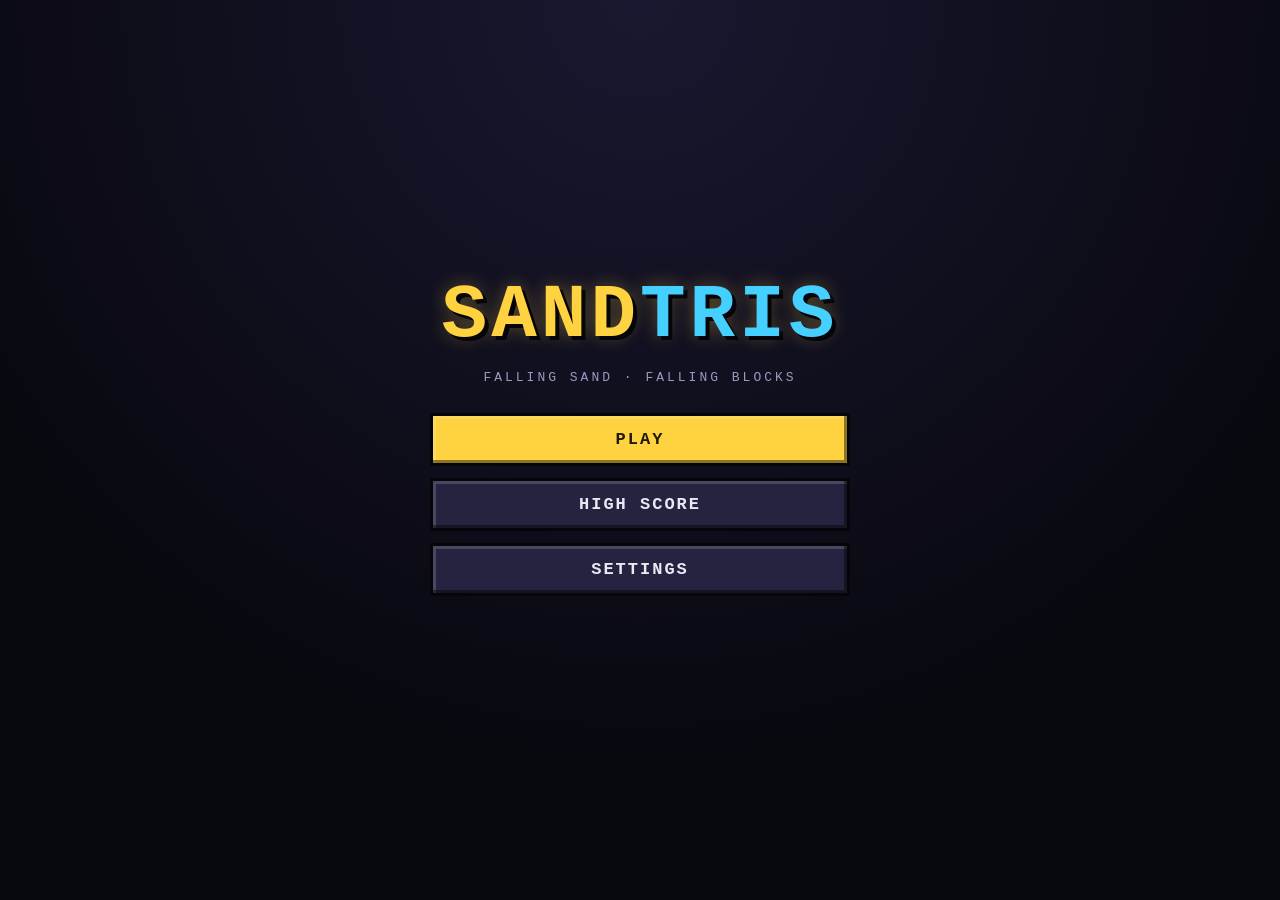
==== index.html @ 55418e90 "Add files via upload" ====
<!DOCTYPE html>
<html lang="en">
<head>
  <meta charset="UTF-8" />
  <meta
    name="viewport"
    content="width=device-width, initial-scale=1.0, maximum-scale=1.0, user-scalable=no, viewport-fit=cover"
  />
  <meta name="apple-mobile-web-app-capable" content="yes" />
  <meta name="mobile-web-app-capable" content="yes" />
  <meta name="theme-color" content="#0a0a14" />
  <title>SANDTRIS</title>
  <link rel="stylesheet" href="style.css" />
</head>
<body>
  <div id="app">

    <!-- ============================ MAIN MENU ============================ -->
    <section id="screen-main" class="screen menu-screen">
      <div class="menu-inner">
        <h1 class="game-title">
          <span class="title-sand">SAND</span><span class="title-tris">TRIS</span>
        </h1>
        <p class="subtitle">FALLING SAND · FALLING BLOCKS</p>
        <nav class="menu-buttons">
          <button class="pix-btn primary" id="btn-play">PLAY</button>
          <button class="pix-btn" data-nav="highscore">HIGH SCORE</button>
          <button class="pix-btn" data-nav="settings">SETTINGS</button>
        </nav>
        <p class="storage-note" id="storage-note"></p>
      </div>
    </section>

    <!-- ============================ HIGH SCORE ========================= -->
    <section id="screen-highscore" class="screen menu-screen hidden">
      <div class="menu-inner">
        <h2 class="screen-title">HIGH SCORE</h2>
        <div class="hs-panel">
          <div class="hs-crown">★</div>
          <div class="hs-best" id="hs-best">0</div>
          <div class="hs-caption">BEST SCORE</div>
        </div>
        <div class="button-row">
          <button class="pix-btn danger" id="btn-reset-score">RESET</button>
          <button class="pix-btn back-btn" data-nav="main">BACK</button>
        </div>
      </div>
    </section>

    <!-- ============================ SETTINGS ============================ -->
    <section id="screen-settings" class="screen menu-screen hidden">
      <div class="menu-inner wide">
        <h2 class="screen-title">SETTINGS</h2>
        <div class="settings-list">
          <div class="setting-row">
            <label>MUSIC</label>
            <input type="range" id="set-music" min="0" max="100" step="1" />
            <span class="setting-val" id="val-music">50</span>
          </div>
          <div class="setting-row">
            <label>SOUND</label>
            <input type="range" id="set-sfx" min="0" max="100" step="1" />
            <span class="setting-val" id="val-sfx">70</span>
          </div>
          <div class="setting-row toggle-row" id="row-movement">
            <label>MOVEMENT</label>
            <button class="pix-toggle wide-toggle" id="tgl-movement">SMOOTH</button>
          </div>
          <div class="setting-row toggle-row" data-toggle="ghostPiece">
            <label>GHOST PIECE</label>
            <button class="pix-toggle" id="tgl-ghost">ON</button>
          </div>
          <div class="setting-row toggle-row" data-toggle="showGrid">
            <label>GRID</label>
            <button class="pix-toggle" id="tgl-grid">OFF</button>
          </div>
          <div class="setting-row toggle-row" data-toggle="screenShake">
            <label>SCREEN SHAKE</label>
            <button class="pix-toggle" id="tgl-shake">ON</button>
          </div>
        </div>
        <div class="button-row">
          <button class="pix-btn danger" id="btn-reset-settings">RESET</button>
          <button class="pix-btn back-btn" data-nav="main">BACK</button>
        </div>
      </div>
    </section>

    <!-- ============================ GAME =============================== -->
    <section id="screen-game" class="screen game-screen hidden">
      <div class="hud">
        <div class="hud-box hold-box">
          <div class="hud-label">HOLD</div>
          <canvas id="hold-canvas" class="mini-canvas"></canvas>
        </div>
        <div class="hud-stats">
          <div class="stat"><span class="stat-label">SCORE</span><span id="hud-score" class="stat-value">0</span></div>
          <div class="stat-line">
            <div class="stat small"><span class="stat-label">LEVEL</span><span id="hud-level" class="stat-value">1</span></div>
            <div class="stat small"><span class="stat-label">LINES</span><span id="hud-lines" class="stat-value">0</span></div>
          </div>
        </div>
        <div class="hud-box next-box">
          <div class="hud-label">NEXT</div>
          <div id="next-list" class="next-list"></div>
        </div>
      </div>

      <div class="board-area">
        <canvas id="board" class="board-canvas"></canvas>
        <div id="combo-popup" class="combo-popup"></div>
        <button id="btn-pause" class="pause-btn" aria-label="Pause">❚❚</button>
      </div>

      <div id="touch-controls" class="touch-controls">
        <div class="touch-cluster left-cluster">
          <button class="tbtn" data-act="rotccw" aria-label="Rotate CCW">↺</button>
          <button class="tbtn" data-act="left" aria-label="Left">◀</button>
          <button class="tbtn" data-act="right" aria-label="Right">▶</button>
          <button class="tbtn" data-act="rotcw" aria-label="Rotate CW">↻</button>
        </div>
        <div class="touch-cluster right-cluster">
          <button class="tbtn" data-act="hold" aria-label="Hold">HOLD</button>
          <button class="tbtn" data-act="softdrop" aria-label="Soft Drop">▼</button>
          <button class="tbtn tbtn-drop" data-act="harddrop" aria-label="Hard Drop">DROP</button>
        </div>
      </div>
    </section>

    <!-- ============================ PAUSE OVERLAY ====================== -->
    <div id="overlay-pause" class="overlay hidden">
      <div class="overlay-panel">
        <h2 class="screen-title">PAUSED</h2>
        <nav class="menu-buttons">
          <button class="pix-btn primary" id="btn-resume">RESUME</button>
          <button class="pix-btn" id="btn-restart">RESTART</button>
          <button class="pix-btn danger" id="btn-quit">MAIN MENU</button>
        </nav>
      </div>
    </div>

    <!-- ============================ GAME OVER ========================== -->
    <div id="overlay-gameover" class="overlay hidden">
      <div class="overlay-panel">
        <h2 class="screen-title">GAME OVER</h2>
        <div class="go-stats" id="go-stats"></div>
        <div id="go-newbest" class="go-newbest hidden">NEW BEST!</div>
        <nav class="menu-buttons">
          <button class="pix-btn primary" id="btn-retry">PLAY AGAIN</button>
          <button class="pix-btn danger" id="btn-go-menu">MAIN MENU</button>
        </nav>
      </div>
    </div>

  </div>

  <!-- Plain scripts in dependency order so index.html runs from file:// with
       no build step or module/CORS issues. -->
  <script src="js/config.js"></script>
  <script src="js/storage.js"></script>
  <script src="js/settings.js"></script>
  <script src="js/audio.js"></script>
  <script src="js/particles.js"></script>
  <script src="js/physics.js"></script>
  <script src="js/piece.js"></script>
  <script src="js/board.js"></script>
  <script src="js/renderer.js"></script>
  <script src="js/input.js"></script>
  <script src="js/ui.js"></script>
  <script src="js/game.js"></script>
</body>
</html>
---- style.css ----
/* =========================================================================
 * style.css — SANDTRIS
 * Retro pixel-art styling with a responsive layout that reflows from wide
 * desktop monitors down to small phones in portrait or landscape.
 * ========================================================================= */

/* ------------------------------- Reset -------------------------------- */
*,
*::before,
*::after { box-sizing: border-box; margin: 0; padding: 0; }

:root {
  --bg0: #08080f;
  --bg1: #10101c;
  --panel: #1a1a2e;
  --panel-2: #242440;
  --edge-dark: #05050a;
  --edge-light: rgba(255, 255, 255, 0.16);
  --border: #3a3a5c;
  --text: #e9e9f4;
  --text-dim: #9a9ac0;
  --accent: #ffd23f;      /* yellow */
  --accent-2: #45d0ff;    /* cyan   */
  --danger: #ff5a6e;
  --good: #4ce07a;

  --red: #e23a3a;
  --yellow: #f0c000;
  --green: #3fbf3f;
  --blue: #3a6ee2;

  --font: 'Courier New', 'Lucida Console', Consolas, monospace;
}

html, body {
  height: 100%;
  width: 100%;
  overflow: hidden;
  background: var(--bg0);
  color: var(--text);
  font-family: var(--font);
  -webkit-font-smoothing: none;
  font-smooth: never;
}

body {
  /* Kill mobile annoyances: scroll, zoom, text select, tap highlight. */
  touch-action: none;
  -webkit-user-select: none;
  -moz-user-select: none;
  user-select: none;
  -webkit-touch-callout: none;
  -webkit-tap-highlight-color: transparent;
  overscroll-behavior: none;
  position: fixed;
  inset: 0;
}

canvas { image-rendering: pixelated; image-rendering: crisp-edges; }

#app {
  position: relative;
  width: 100%;
  height: 100%;
  background:
    radial-gradient(circle at 50% 0%, #1a1830 0%, var(--bg0) 70%);
}

.hidden { display: none !important; }

/* Smooth enter transition for screens and overlays. */
.screen-in { animation: screenIn 0.2s ease-out both; }
@keyframes screenIn {
  from { opacity: 0; transform: translateY(8px); }
  to   { opacity: 1; transform: translateY(0); }
}
.overlay.screen-in { animation: overlayIn 0.18s ease-out both; }
@keyframes overlayIn { from { opacity: 0; } to { opacity: 1; } }
.overlay.screen-in .overlay-panel { animation: panelIn 0.22s cubic-bezier(0.2, 0.9, 0.3, 1.2) both; }
@keyframes panelIn {
  from { opacity: 0; transform: scale(0.9); }
  to   { opacity: 1; transform: scale(1); }
}

/* ---------------------------- Screens --------------------------------- */
.screen {
  position: absolute;
  inset: 0;
  display: flex;
  flex-direction: column;
  align-items: center;
  justify-content: center;
}

.menu-screen {
  padding: env(safe-area-inset-top) env(safe-area-inset-right)
           env(safe-area-inset-bottom) env(safe-area-inset-left);
  overflow-y: auto;
}

.menu-inner {
  width: min(92vw, 440px);
  display: flex;
  flex-direction: column;
  align-items: center;
  gap: 14px;
  padding: 22px 10px;
}
.menu-inner.wide { width: min(94vw, 560px); }

/* ---------------------------- Titles ---------------------------------- */
.game-title {
  font-size: clamp(40px, 12vw, 76px);
  letter-spacing: 4px;
  line-height: 1;
  text-shadow: 4px 4px 0 var(--edge-dark), 0 0 18px rgba(255, 210, 63, 0.35);
  margin-bottom: 2px;
}
.title-sand { color: var(--accent); }
.title-tris { color: var(--accent-2); }

.subtitle {
  color: var(--text-dim);
  font-size: clamp(9px, 3vw, 13px);
  letter-spacing: 3px;
  margin-bottom: 14px;
}

.screen-title {
  font-size: clamp(20px, 6vw, 32px);
  letter-spacing: 3px;
  color: var(--accent);
  text-shadow: 3px 3px 0 var(--edge-dark);
  margin-bottom: 8px;
  text-align: center;
}

.hint { color: var(--text-dim); font-size: 12px; letter-spacing: 1px; }
.tiny { font-size: 10px; color: var(--text-dim); }

/* ---------------------------- Buttons --------------------------------- */
.menu-buttons {
  display: flex;
  flex-direction: column;
  gap: 12px;
  width: 100%;
}

.pix-btn {
  font-family: var(--font);
  font-weight: bold;
  text-transform: uppercase;
  letter-spacing: 2px;
  font-size: clamp(13px, 3.6vw, 17px);
  color: var(--text);
  background: var(--panel-2);
  border: 3px solid var(--edge-dark);
  padding: 14px 16px;
  cursor: pointer;
  position: relative;
  box-shadow: inset -3px -3px 0 rgba(0, 0, 0, 0.45),
              inset 3px 3px 0 var(--edge-light);
  transition: transform 0.04s, background 0.1s;
  width: 100%;
  text-align: center;
}
.pix-btn:hover { background: #2e2e52; }
.pix-btn:active { transform: translateY(2px);
  box-shadow: inset 3px 3px 0 rgba(0, 0, 0, 0.45); }
.pix-btn.primary {
  background: var(--accent);
  color: #201a00;
  text-shadow: none;
}
.pix-btn.primary:hover { background: #ffdf6b; }
.pix-btn.danger { background: #6e2130; color: #ffd7dd; }
.pix-btn.danger:hover { background: #8a2a3d; }
.pix-btn.back-btn { background: var(--panel); color: var(--text-dim); }

.mode-btn {
  display: flex;
  flex-direction: column;
  gap: 5px;
  padding: 16px;
}
.mode-name { font-size: clamp(16px, 5vw, 22px); letter-spacing: 3px; }
.mode-desc {
  font-size: 11px;
  font-weight: normal;
  letter-spacing: 1px;
  color: rgba(0, 0, 0, 0.55);
  text-transform: none;
}
.pix-btn:not(.primary) .mode-desc { color: var(--text-dim); }

.button-row { display: flex; gap: 10px; width: 100%; margin-top: 6px; }
.button-row .pix-btn { flex: 1; }

.storage-note { color: var(--danger); font-size: 10px; height: 12px; }

/* ---------------------------- Settings -------------------------------- */
.settings-list {
  width: 100%;
  display: flex;
  flex-direction: column;
  gap: 4px;
  background: var(--panel);
  border: 3px solid var(--edge-dark);
  box-shadow: inset 3px 3px 0 var(--edge-light);
  padding: 12px;
}
.setting-row {
  display: grid;
  grid-template-columns: 1fr auto;
  align-items: center;
  gap: 10px;
  padding: 9px 4px;
  border-bottom: 2px solid rgba(0, 0, 0, 0.3);
}
.setting-row:last-child { border-bottom: none; }
.setting-row label { font-size: 13px; letter-spacing: 1px; color: var(--text); }
.setting-row input[type="range"] { grid-column: 1 / 2; }
.setting-val {
  font-size: 13px; color: var(--accent-2); min-width: 40px; text-align: right;
}
.toggle-row { grid-template-columns: 1fr auto; }

input[type="range"] {
  -webkit-appearance: none;
  appearance: none;
  height: 12px;
  background: var(--bg0);
  border: 2px solid var(--edge-dark);
  outline: none;
  width: 100%;
}
input[type="range"]::-webkit-slider-thumb {
  -webkit-appearance: none;
  appearance: none;
  width: 18px; height: 20px;
  background: var(--accent);
  border: 2px solid var(--edge-dark);
  cursor: pointer;
}
input[type="range"]::-moz-range-thumb {
  width: 16px; height: 18px;
  background: var(--accent);
  border: 2px solid var(--edge-dark);
  cursor: pointer;
  border-radius: 0;
}

.pix-toggle {
  font-family: var(--font);
  font-weight: bold;
  font-size: 13px;
  letter-spacing: 2px;
  padding: 7px 16px;
  min-width: 62px;
  border: 3px solid var(--edge-dark);
  background: #4a2030;
  color: var(--danger);
  cursor: pointer;
  box-shadow: inset -2px -2px 0 rgba(0, 0, 0, 0.4);
}
.pix-toggle.on { background: #1f4a2c; color: var(--good); }

/* Movement mode is not on/off — always shown in the accent colour. */
.wide-toggle {
  min-width: 92px;
  background: #23324f;
  color: var(--accent-2);
}
.wide-toggle:hover { background: #2c3f63; }

/* --------------------------- High score ------------------------------- */
.hs-panel {
  width: 100%;
  background: var(--panel);
  border: 3px solid var(--edge-dark);
  box-shadow: inset 3px 3px 0 var(--edge-light);
  padding: 30px 16px;
  display: flex;
  flex-direction: column;
  align-items: center;
  gap: 8px;
}
.hs-crown { font-size: 40px; color: var(--accent); text-shadow: 3px 3px 0 var(--edge-dark); }
.hs-best {
  font-size: clamp(40px, 12vw, 64px);
  color: var(--accent);
  text-shadow: 4px 4px 0 var(--edge-dark);
  line-height: 1;
}
.hs-caption { font-size: 12px; letter-spacing: 3px; color: var(--text-dim); }

/* ---------------------------- Controls -------------------------------- */
.controls-list {
  width: 100%;
  display: flex;
  flex-direction: column;
  gap: 6px;
  background: var(--panel);
  border: 3px solid var(--edge-dark);
  box-shadow: inset 3px 3px 0 var(--edge-light);
  padding: 12px;
}
.control-row {
  display: flex;
  justify-content: space-between;
  align-items: center;
  padding: 7px 4px;
  border-bottom: 2px solid rgba(0, 0, 0, 0.3);
}
.control-row:last-child { border-bottom: none; }
.control-row .ctl-label { font-size: 13px; letter-spacing: 1px; }
.key-cap {
  font-family: var(--font);
  font-weight: bold;
  min-width: 66px;
  text-align: center;
  padding: 6px 10px;
  background: var(--panel-2);
  border: 2px solid var(--edge-dark);
  color: var(--accent-2);
  cursor: pointer;
  box-shadow: inset -2px -2px 0 rgba(0, 0, 0, 0.4);
}
.key-cap.listening { background: var(--accent); color: #201a00; animation: blink 0.6s steps(2) infinite; }
@keyframes blink { 50% { opacity: 0.5; } }

/* ---------------------------- Stats ----------------------------------- */
.stats-grid {
  width: 100%;
  display: grid;
  grid-template-columns: 1fr 1fr;
  gap: 8px;
}
.stat-card {
  background: var(--panel);
  border: 3px solid var(--edge-dark);
  box-shadow: inset 2px 2px 0 var(--edge-light);
  padding: 12px;
  display: flex;
  flex-direction: column;
  gap: 4px;
}
.stat-card .sc-label { font-size: 10px; color: var(--text-dim); letter-spacing: 1px; }
.stat-card .sc-value { font-size: clamp(16px, 5vw, 22px); color: var(--accent-2); }

/* ---------------------------- High scores ----------------------------- */
.tabs { display: flex; gap: 6px; width: 100%; }
.pix-tab {
  flex: 1;
  font-family: var(--font);
  font-weight: bold;
  letter-spacing: 1px;
  font-size: 12px;
  padding: 9px 4px;
  background: var(--panel);
  color: var(--text-dim);
  border: 3px solid var(--edge-dark);
  cursor: pointer;
}
.pix-tab.active { background: var(--panel-2); color: var(--accent); }

.hs-list {
  width: 100%;
  min-height: 180px;
  background: var(--panel);
  border: 3px solid var(--edge-dark);
  box-shadow: inset 3px 3px 0 var(--edge-light);
  padding: 10px;
  display: flex;
  flex-direction: column;
  gap: 4px;
}
.hs-row {
  display: grid;
  grid-template-columns: 28px 1fr auto;
  gap: 8px;
  align-items: center;
  padding: 7px 6px;
  border-bottom: 2px solid rgba(0, 0, 0, 0.3);
  font-size: 13px;
}
.hs-row:last-child { border-bottom: none; }
.hs-rank { color: var(--accent); font-weight: bold; }
.hs-main { color: var(--text); }
.hs-sub { color: var(--text-dim); font-size: 11px; text-align: right; }
.hs-empty { color: var(--text-dim); text-align: center; padding: 40px 0; letter-spacing: 1px; }

.credits-body { text-align: center; line-height: 1.9; font-size: 13px; color: var(--text); }
.credits-body strong { color: var(--accent); font-size: 18px; letter-spacing: 2px; }

/* ============================== GAME ================================== */
.game-screen {
  flex-direction: column;
  justify-content: flex-start;
  gap: 6px;
  padding: calc(env(safe-area-inset-top) + 6px) 6px
           calc(env(safe-area-inset-bottom) + 6px) 6px;
}

.hud {
  width: min(100%, 560px);
  display: flex;
  align-items: stretch;
  gap: 6px;
  flex: 0 0 auto;
}

.hud-box {
  background: var(--panel);
  border: 3px solid var(--edge-dark);
  box-shadow: inset 2px 2px 0 var(--edge-light);
  padding: 5px;
  display: flex;
  flex-direction: column;
  align-items: center;
  gap: 3px;
  min-width: 62px;
}
.hud-label { font-size: 9px; letter-spacing: 2px; color: var(--text-dim); }
.mini-canvas {
  width: 52px; height: 40px; background: var(--bg0);
  border: 2px solid var(--edge-dark);
}
.next-list { display: flex; flex-direction: column; gap: 3px; }
.next-list canvas {
  width: 52px; height: 30px; background: var(--bg0);
  border: 2px solid var(--edge-dark);
}
.next-list canvas:nth-child(n+4) { display: none; } /* trim on small screens */

.hud-stats {
  flex: 1;
  background: var(--panel);
  border: 3px solid var(--edge-dark);
  box-shadow: inset 2px 2px 0 var(--edge-light);
  padding: 6px 8px;
  display: flex;
  flex-direction: column;
  justify-content: center;
  gap: 6px;
}
.stat { display: flex; flex-direction: column; gap: 1px; }
.stat-label { font-size: 9px; letter-spacing: 1px; color: var(--text-dim); }
.stat-value { font-size: clamp(16px, 5vw, 24px); color: var(--accent); line-height: 1; }
.stat-line { display: flex; gap: 10px; }
.stat.small .stat-value { font-size: clamp(12px, 4vw, 16px); color: var(--accent-2); }

.board-area {
  position: relative;
  flex: 1 1 auto;
  min-height: 0;
  width: 100%;
  display: flex;
  align-items: center;
  justify-content: center;
}
.board-canvas {
  background: var(--bg1);
  border: 3px solid var(--border);
  box-shadow: 0 0 0 3px var(--edge-dark), 0 6px 24px rgba(0, 0, 0, 0.6);
  display: block;
}

.pause-btn {
  position: absolute;
  top: 6px; right: 6px;
  width: 34px; height: 34px;
  font-size: 12px;
  background: rgba(20, 20, 40, 0.85);
  color: var(--text);
  border: 2px solid var(--edge-dark);
  cursor: pointer;
  z-index: 5;
}
.fps {
  position: absolute;
  top: 6px; left: 6px;
  font-size: 11px;
  color: var(--good);
  background: rgba(0, 0, 0, 0.5);
  padding: 2px 5px;
  z-index: 5;
}

.combo-popup {
  position: absolute;
  top: 30%;
  left: 50%;
  transform: translate(-50%, -50%) scale(1);
  font-size: clamp(18px, 6vw, 30px);
  font-weight: bold;
  letter-spacing: 2px;
  color: var(--accent);
  text-shadow: 3px 3px 0 var(--edge-dark);
  pointer-events: none;
  opacity: 0;
  text-align: center;
  z-index: 6;
  white-space: nowrap;
}
.combo-popup.show { animation: comboPop 0.9s ease-out forwards; }
@keyframes comboPop {
  0% { opacity: 0; transform: translate(-50%, -35%) scale(0.6); }
  20% { opacity: 1; transform: translate(-50%, -50%) scale(1.1); }
  70% { opacity: 1; transform: translate(-50%, -55%) scale(1); }
  100% { opacity: 0; transform: translate(-50%, -75%) scale(1); }
}

/* ------------------------- Touch controls ----------------------------- */
.touch-controls {
  width: min(100%, 560px);
  display: none;             /* shown on touch / small screens below */
  justify-content: space-between;
  gap: 10px;
  flex: 0 0 auto;
  padding-top: 4px;
}
.touch-cluster { display: flex; gap: 8px; flex-wrap: wrap; }
.left-cluster { justify-content: flex-start; }
.right-cluster { justify-content: flex-end; }

.tbtn {
  font-family: var(--font);
  font-weight: bold;
  font-size: 20px;
  color: var(--text);
  background: var(--panel-2);
  border: 3px solid var(--edge-dark);
  box-shadow: inset -3px -3px 0 rgba(0, 0, 0, 0.45),
              inset 3px 3px 0 var(--edge-light);
  width: 58px;
  height: 58px;
  cursor: pointer;
  touch-action: none;
  display: flex;
  align-items: center;
  justify-content: center;
  user-select: none;
}
.tbtn:active, .tbtn.pressed { transform: translateY(2px); background: var(--accent); color: #201a00; }
.tbtn[data-act="hold"] { font-size: 12px; letter-spacing: 1px; }
.tbtn-drop { width: 74px; background: #3a2a5a; font-size: 13px; letter-spacing: 1px; }

/* ------------------------- Overlays ----------------------------------- */
.overlay {
  position: absolute;
  inset: 0;
  background: rgba(4, 4, 10, 0.86);
  display: flex;
  align-items: center;
  justify-content: center;
  z-index: 20;
  padding: 16px;
}
.overlay-panel {
  width: min(92vw, 400px);
  background: var(--panel);
  border: 4px solid var(--edge-dark);
  box-shadow: inset 3px 3px 0 var(--edge-light), 0 8px 30px rgba(0, 0, 0, 0.7);
  padding: 22px 18px;
  display: flex;
  flex-direction: column;
  align-items: center;
  gap: 14px;
}
.go-stats { width: 100%; display: flex; flex-direction: column; gap: 6px; }
.go-stat-row {
  display: flex; justify-content: space-between;
  font-size: 14px; padding: 5px 2px;
  border-bottom: 2px solid rgba(0, 0, 0, 0.3);
}
.go-stat-row .gv { color: var(--accent-2); }
.go-newbest {
  color: var(--accent);
  font-size: 18px; letter-spacing: 2px;
  animation: blink 0.7s steps(2) infinite;
}

/* ========================== Responsive =============================== */

/* Show touch controls on touch-first or small screens. */
@media (pointer: coarse), (max-width: 780px) {
  .touch-controls { display: flex; }
}

/* Landscape phones: put touch clusters beside the board, compact HUD. */
@media (orientation: landscape) and (max-height: 560px) {
  .game-screen { flex-direction: row; flex-wrap: wrap; align-content: center; }
  .hud { order: 0; width: 100%; }
  .board-area { order: 2; flex: 1 1 100%; }
  .next-list canvas:nth-child(n+3) { display: none; }
  .tbtn { width: 50px; height: 50px; font-size: 17px; }
}

/* Larger screens: give the menus and HUD a touch more room. */
@media (min-width: 900px) and (min-height: 640px) {
  .hud { width: 460px; }
  .touch-controls { width: 460px; }
}

/* Very small phones. */
@media (max-width: 360px) {
  .hud-box { min-width: 52px; }
  .mini-canvas { width: 44px; height: 34px; }
  .next-list canvas { width: 44px; height: 26px; }
  .tbtn { width: 52px; height: 52px; font-size: 18px; }
  .tbtn-drop { width: 62px; }
}
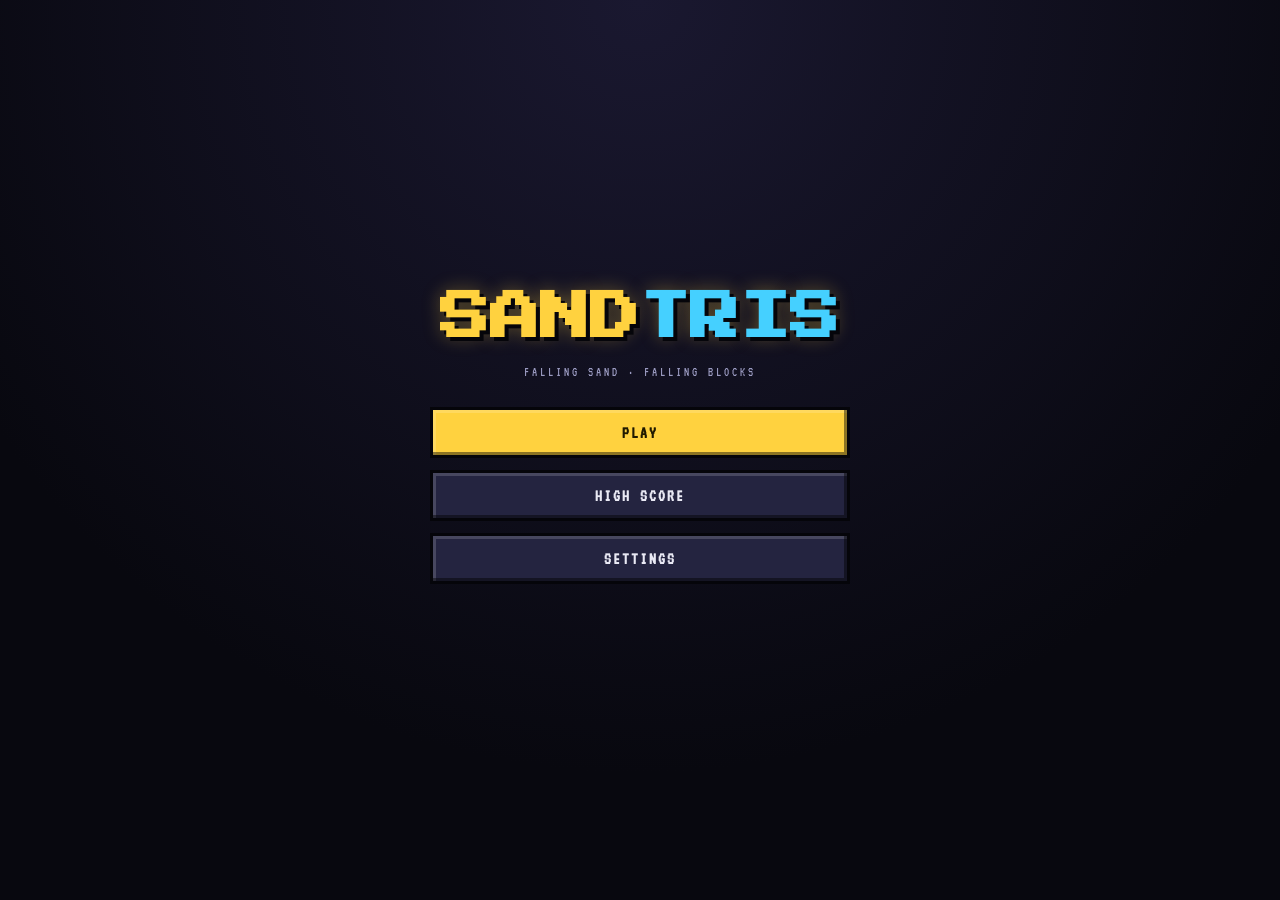
==== commit 0792f86b: "Add files via upload" ====
--- a/index.html
+++ b/index.html
@@ -10,6 +10,12 @@
   <meta name="mobile-web-app-capable" content="yes" />
   <meta name="theme-color" content="#0a0a14" />
   <title>SANDTRIS</title>
+  <link rel="preconnect" href="https://fonts.googleapis.com" />
+  <link rel="preconnect" href="https://fonts.gstatic.com" crossorigin />
+  <link
+    href="https://fonts.googleapis.com/css2?family=Press+Start+2P&family=VT323&display=swap"
+    rel="stylesheet"
+  />
   <link rel="stylesheet" href="style.css" />
 </head>
 <body>
@@ -66,6 +72,10 @@
             <label>MOVEMENT</label>
             <button class="pix-toggle wide-toggle" id="tgl-movement">SMOOTH</button>
           </div>
+          <div class="setting-row toggle-row" id="row-touch">
+            <label>TOUCH CONTROLS</label>
+            <button class="pix-toggle wide-toggle" id="tgl-touch">GESTURES</button>
+          </div>
           <div class="setting-row toggle-row" data-toggle="ghostPiece">
             <label>GHOST PIECE</label>
             <button class="pix-toggle" id="tgl-ghost">ON</button>
@@ -109,6 +119,13 @@
       <div class="board-area">
         <canvas id="board" class="board-canvas"></canvas>
         <div id="combo-popup" class="combo-popup"></div>
+        <div id="gesture-hint" class="gesture-hint hidden">
+          <span>DRAG&nbsp;·&nbsp;MOVE</span>
+          <span>TAP&nbsp;·&nbsp;ROTATE</span>
+          <span>FLICK DOWN&nbsp;·&nbsp;DROP</span>
+          <span>SWIPE UP&nbsp;·&nbsp;HOLD</span>
+          <span>TWO FINGERS&nbsp;·&nbsp;ROTATE BACK</span>
+        </div>
         <button id="btn-pause" class="pause-btn" aria-label="Pause">❚❚</button>
       </div>
 
--- a/style.css
+++ b/style.css
@@ -29,7 +29,8 @@
   --green: #3fbf3f;
   --blue: #3a6ee2;
 
-  --font: 'Courier New', 'Lucida Console', Consolas, monospace;
+  --font: 'VT323', 'Courier New', monospace;
+  --font-title: 'Press Start 2P', 'VT323', monospace;
 }
 
 html, body {
@@ -110,11 +111,12 @@
 
 /* ---------------------------- Titles ---------------------------------- */
 .game-title {
-  font-size: clamp(40px, 12vw, 76px);
-  letter-spacing: 4px;
-  line-height: 1;
+  font-family: var(--font-title);
+  font-size: clamp(24px, 8.5vw, 50px);
+  letter-spacing: 0;
+  line-height: 1.1;
   text-shadow: 4px 4px 0 var(--edge-dark), 0 0 18px rgba(255, 210, 63, 0.35);
-  margin-bottom: 2px;
+  margin-bottom: 6px;
 }
 .title-sand { color: var(--accent); }
 .title-tris { color: var(--accent-2); }
@@ -127,11 +129,12 @@
 }
 
 .screen-title {
-  font-size: clamp(20px, 6vw, 32px);
-  letter-spacing: 3px;
+  font-family: var(--font-title);
+  font-size: clamp(15px, 4.6vw, 24px);
+  letter-spacing: 1px;
   color: var(--accent);
   text-shadow: 3px 3px 0 var(--edge-dark);
-  margin-bottom: 8px;
+  margin-bottom: 10px;
   text-align: center;
 }
 
@@ -588,6 +591,40 @@
   .touch-controls { display: flex; }
 }
 
+/* Gestures mode: hide the button cluster so the board fills the space. */
+body.gestures .touch-controls { display: none !important; }
+
+/* On-screen gesture hint, shown briefly when a game starts in gestures mode. */
+.gesture-hint {
+  position: absolute;
+  top: 50%; left: 50%;
+  transform: translate(-50%, -50%);
+  display: flex;
+  flex-direction: column;
+  align-items: center;
+  gap: 8px;
+  padding: 16px 20px;
+  background: rgba(10, 10, 20, 0.82);
+  border: 3px solid var(--edge-dark);
+  box-shadow: inset 2px 2px 0 var(--edge-light);
+  pointer-events: none;
+  z-index: 7;
+  text-align: center;
+}
+.gesture-hint span {
+  font-size: clamp(10px, 3vw, 13px);
+  letter-spacing: 1px;
+  color: var(--text);
+}
+.gesture-hint span:first-child { color: var(--accent); }
+.gesture-hint.show { animation: hintFade 4.6s ease forwards; }
+@keyframes hintFade {
+  0% { opacity: 0; }
+  8% { opacity: 1; }
+  80% { opacity: 1; }
+  100% { opacity: 0; }
+}
+
 /* Landscape phones: put touch clusters beside the board, compact HUD. */
 @media (orientation: landscape) and (max-height: 560px) {
   .game-screen { flex-direction: row; flex-wrap: wrap; align-content: center; }
